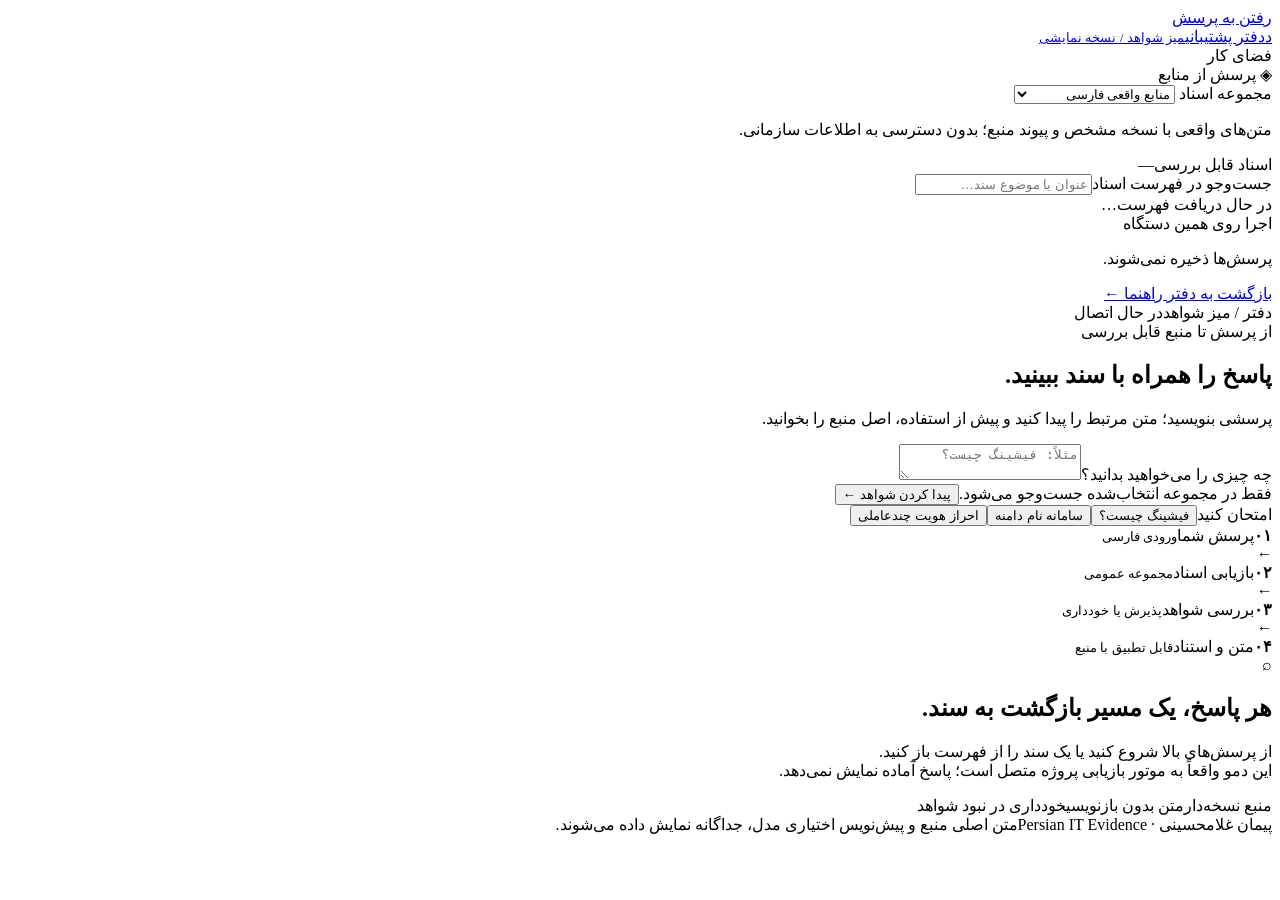
==== web/demo.html @ 702c1a53 "Add graphical RAG demo with optional local model answers and source receipts" ====
<!doctype html>
<html lang="fa" dir="rtl">
<head><meta charset="utf-8"><meta name="viewport" content="width=device-width,initial-scale=1"><title>میز شواهد — دموی دفتر پشتیبانی</title><link rel="stylesheet" href="/demo.css"></head>
<body>
<a class="skip" href="#question">رفتن به پرسش</a>
<div class="workspace">
<aside class="rail">
 <a class="brand" href="/"><span class="brand-icon">د</span><span>دفتر پشتیبانی<small>میز شواهد / نسخه نمایشی</small></span></a>
 <div class="rail-caption">فضای کار</div>
 <div class="active-nav"><span>◈</span> پرسش از منابع <span class="live-dot"></span></div>
 <label class="rail-caption" for="collection">مجموعه اسناد</label>
 <select id="collection"><option value="reference">منابع واقعی فارسی</option><option value="sample">راهنماهای نمونه پشتیبانی</option></select>
 <p id="collection-note" class="muted">متن‌های واقعی با نسخه مشخص و پیوند منبع؛ بدون دسترسی به اطلاعات سازمانی.</p>
 <div class="catalog-head"><span>اسناد قابل بررسی</span><span id="count">—</span></div>
 <label class="catalog-filter-label" for="catalog-filter">جست‌وجو در فهرست اسناد</label><input id="catalog-filter" type="search" placeholder="عنوان یا موضوع سند…" autocomplete="off">
 <div id="catalog" class="catalog" aria-live="polite">در حال دریافت فهرست…</div>
 <button id="retry" class="quiet" hidden>دریافت دوباره فهرست</button>
 <div class="rail-foot"><span class="live-dot"></span> اجرا روی همین دستگاه<p>پرسش‌ها ذخیره نمی‌شوند.</p><a href="/">بازگشت به دفتر راهنما ←</a></div>
</aside>
<main>
 <header class="topbar"><span>دفتر / میز شواهد</span><span class="connection" id="connection">در حال اتصال</span></header>
 <section class="intro"><div class="eyebrow">از پرسش تا منبع قابل بررسی</div><h1>پاسخ را همراه با سند ببینید.</h1><p>پرسشی بنویسید؛ متن مرتبط را پیدا کنید و پیش از استفاده، اصل منبع را بخوانید.</p></section>
 <section class="query-card" aria-label="پرسش از اسناد">
 <form id="ask"><label for="question">چه چیزی را می‌خواهید بدانید؟</label><textarea id="question" rows="2" maxlength="2000" placeholder="مثلاً: فیشینگ چیست؟" required></textarea><div class="query-bottom"><span>فقط در مجموعه انتخاب‌شده جست‌وجو می‌شود.</span><button id="submit" type="submit">پیدا کردن شواهد <span>←</span></button></div></form>
 <div class="examples"><span>امتحان کنید</span><button type="button" data-query="فیشینگ چیست؟">فیشینگ چیست؟</button><button type="button" data-query="سامانه نام دامنه چیست؟">سامانه نام دامنه</button><button type="button" data-query="احراز هویت چندعاملی چیست؟">احراز هویت چندعاملی</button></div>
 </section>
 <div class="process" aria-label="مسیر پردازش"><div class="process-node" id="step-query"><b>۰۱</b><span>پرسش شما<small>ورودی فارسی</small></span></div><i>←</i><div class="process-node" id="step-search"><b>۰۲</b><span>بازیابی اسناد<small>مجموعه عمومی</small></span></div><i>←</i><div class="process-node" id="step-evidence"><b>۰۳</b><span>بررسی شواهد<small>پذیرش یا خودداری</small></span></div><i>←</i><div class="process-node" id="step-source"><b>۰۴</b><span>متن و استناد<small>قابل تطبیق با منبع</small></span></div></div>
 <div id="notice" role="status" aria-live="polite"></div>
 <section class="answer-card model-panel" id="model-panel" hidden aria-live="polite"><div class="answer-head"><span>پاسخ مدل محلی · پیش‌نویس نیازمند بررسی</span><button class="quiet" id="generate" type="button">ساخت پاسخ مستند</button></div><p id="model-status">پس از بازیابی منبع، می‌توانید پاسخ کوتاه مدل را دریافت کنید.</p><p id="model-answer"></p><blockquote id="model-quote" hidden></blockquote><p id="model-meta" class="score-note"></p></section>
 <section id="empty" class="welcome"><div class="paper-mark">⌕</div><h2>هر پاسخ، یک مسیر بازگشت به سند.</h2><p>از پرسش‌های بالا شروع کنید یا یک سند را از فهرست باز کنید.<br>این دمو واقعاً به موتور بازیابی پروژه متصل است؛ پاسخ آماده نمایش نمی‌دهد.</p><div class="welcome-tags"><span>منبع نسخه‌دار</span><span>متن بدون بازنویسی</span><span>خودداری در نبود شواهد</span></div></section>
 <section id="results" hidden aria-busy="false" tabindex="-1">
 <div class="result-heading"><h2 id="result-title">نتیجه بررسی</h2><span id="elapsed" class="pill"></span></div>
 <div class="result-grid"><article class="answer-card"><div class="answer-head"><span id="answer-label">متن بازیابی‌شده</span><button id="copy" type="button" class="quiet">کپی متن و استناد</button></div><h3 id="answer-title"></h3><p id="answer"></p><div id="answer-note" class="answer-note"></div></article>
 <aside class="sources-card"><div class="sources-head"><h3>شواهد بازیابی</h3><span id="hit-count"></span></div><div id="hits"></div><p class="score-note">امتیاز بازیابی، احتمال درست‌بودن پاسخ نیست.</p></aside></div>
 <details class="receipt"><summary>رسید منبع و جزئیات اجرا</summary><dl id="receipt"></dl></details>
 </section>
 <footer class="footer"><span>پیمان غلامحسینی · Persian IT Evidence</span><span>متن اصلی منبع و پیش‌نویس اختیاری مدل، جداگانه نمایش داده می‌شوند.</span></footer>
</main></div>
<dialog id="source-dialog"><div class="dialog-head"><h2 id="source-title">سند</h2><button id="close-source" class="quiet" type="button">بستن ×</button></div><p id="source-text"></p><div id="source-meta"></div></dialog>
<script src="/demo.js" defer></script>
</body></html>
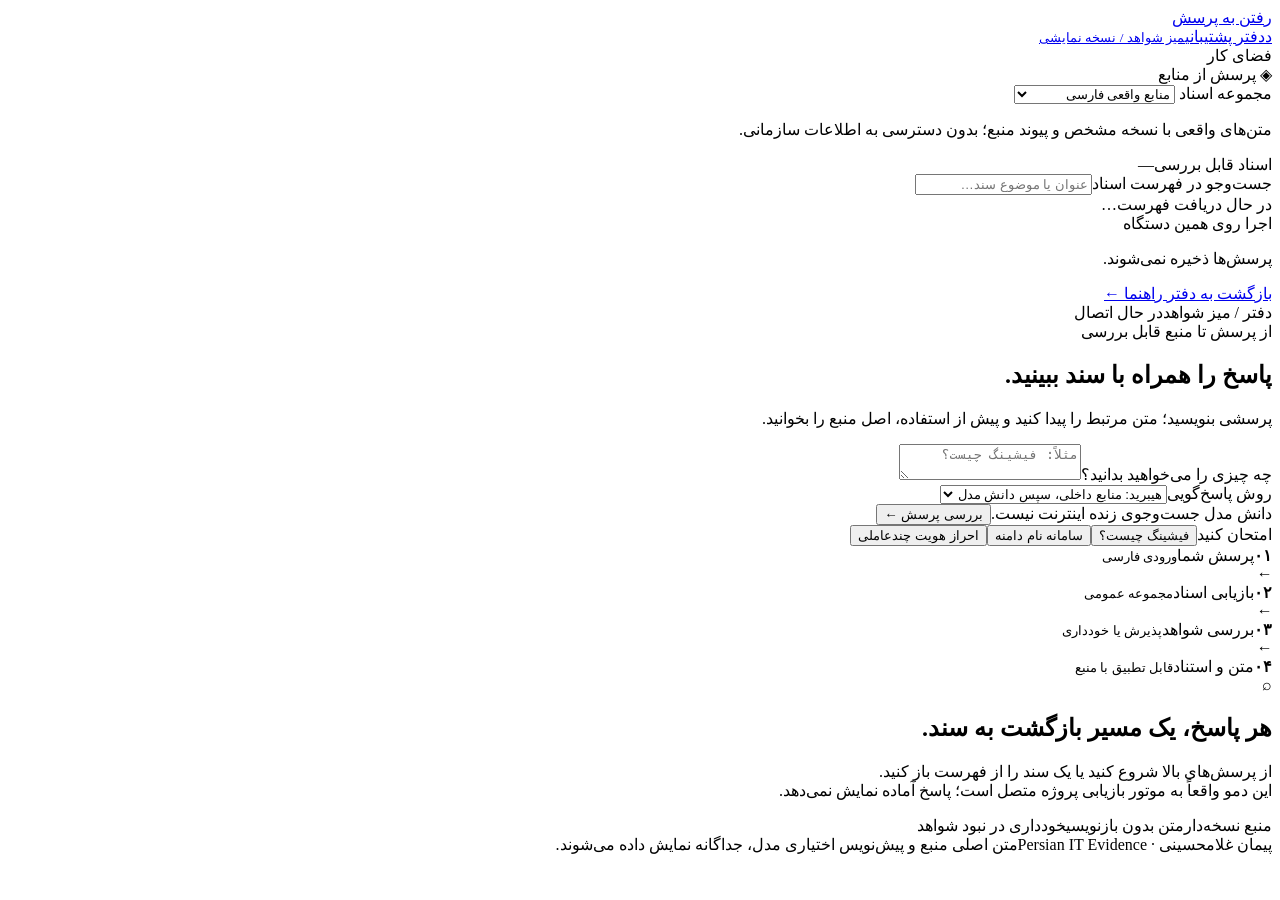
==== commit 72aa4864: "Publish validated operational source and reproducible usage" ====
--- a/web/demo.html
+++ b/web/demo.html
@@ -21,12 +21,12 @@
  <header class="topbar"><span>دفتر / میز شواهد</span><span class="connection" id="connection">در حال اتصال</span></header>
  <section class="intro"><div class="eyebrow">از پرسش تا منبع قابل بررسی</div><h1>پاسخ را همراه با سند ببینید.</h1><p>پرسشی بنویسید؛ متن مرتبط را پیدا کنید و پیش از استفاده، اصل منبع را بخوانید.</p></section>
  <section class="query-card" aria-label="پرسش از اسناد">
- <form id="ask"><label for="question">چه چیزی را می‌خواهید بدانید؟</label><textarea id="question" rows="2" maxlength="2000" placeholder="مثلاً: فیشینگ چیست؟" required></textarea><div class="query-bottom"><span>فقط در مجموعه انتخاب‌شده جست‌وجو می‌شود.</span><button id="submit" type="submit">پیدا کردن شواهد <span>←</span></button></div></form>
+ <form id="ask"><label for="question">چه چیزی را می‌خواهید بدانید؟</label><textarea id="question" rows="2" maxlength="2000" placeholder="مثلاً: فیشینگ چیست؟" required></textarea><div class="mode-choice"><label for="answer-mode">روش پاسخ‌گویی</label><select id="answer-mode"><option value="hybrid" selected>هیبرید: منابع داخلی، سپس دانش مدل</option><option value="internal">فقط منابع داخلی</option><option value="model">فقط دانش مدل</option></select></div><div class="query-bottom"><span>دانش مدل جست‌وجوی زنده اینترنت نیست.</span><button id="submit" type="submit">بررسی پرسش <span>←</span></button></div></form>
  <div class="examples"><span>امتحان کنید</span><button type="button" data-query="فیشینگ چیست؟">فیشینگ چیست؟</button><button type="button" data-query="سامانه نام دامنه چیست؟">سامانه نام دامنه</button><button type="button" data-query="احراز هویت چندعاملی چیست؟">احراز هویت چندعاملی</button></div>
  </section>
  <div class="process" aria-label="مسیر پردازش"><div class="process-node" id="step-query"><b>۰۱</b><span>پرسش شما<small>ورودی فارسی</small></span></div><i>←</i><div class="process-node" id="step-search"><b>۰۲</b><span>بازیابی اسناد<small>مجموعه عمومی</small></span></div><i>←</i><div class="process-node" id="step-evidence"><b>۰۳</b><span>بررسی شواهد<small>پذیرش یا خودداری</small></span></div><i>←</i><div class="process-node" id="step-source"><b>۰۴</b><span>متن و استناد<small>قابل تطبیق با منبع</small></span></div></div>
  <div id="notice" role="status" aria-live="polite"></div>
- <section class="answer-card model-panel" id="model-panel" hidden aria-live="polite"><div class="answer-head"><span>پاسخ مدل محلی · پیش‌نویس نیازمند بررسی</span><button class="quiet" id="generate" type="button">ساخت پاسخ مستند</button></div><p id="model-status">پس از بازیابی منبع، می‌توانید پاسخ کوتاه مدل را دریافت کنید.</p><p id="model-answer"></p><blockquote id="model-quote" hidden></blockquote><p id="model-meta" class="score-note"></p></section>
+ <section class="answer-card model-panel" id="model-panel" hidden aria-live="polite"><div class="answer-head"><span id="model-origin">منبع پاسخ پس از پردازش مشخص می‌شود.</span><button class="quiet" id="generate" type="button">ساخت پاسخ</button></div><p id="model-status">پس از بررسی پرسش، می‌توانید پاسخ مدل را دریافت کنید.</p><p id="model-answer"></p><blockquote id="model-quote" hidden></blockquote><p id="model-meta" class="score-note"></p></section>
  <section id="empty" class="welcome"><div class="paper-mark">⌕</div><h2>هر پاسخ، یک مسیر بازگشت به سند.</h2><p>از پرسش‌های بالا شروع کنید یا یک سند را از فهرست باز کنید.<br>این دمو واقعاً به موتور بازیابی پروژه متصل است؛ پاسخ آماده نمایش نمی‌دهد.</p><div class="welcome-tags"><span>منبع نسخه‌دار</span><span>متن بدون بازنویسی</span><span>خودداری در نبود شواهد</span></div></section>
  <section id="results" hidden aria-busy="false" tabindex="-1">
  <div class="result-heading"><h2 id="result-title">نتیجه بررسی</h2><span id="elapsed" class="pill"></span></div>
